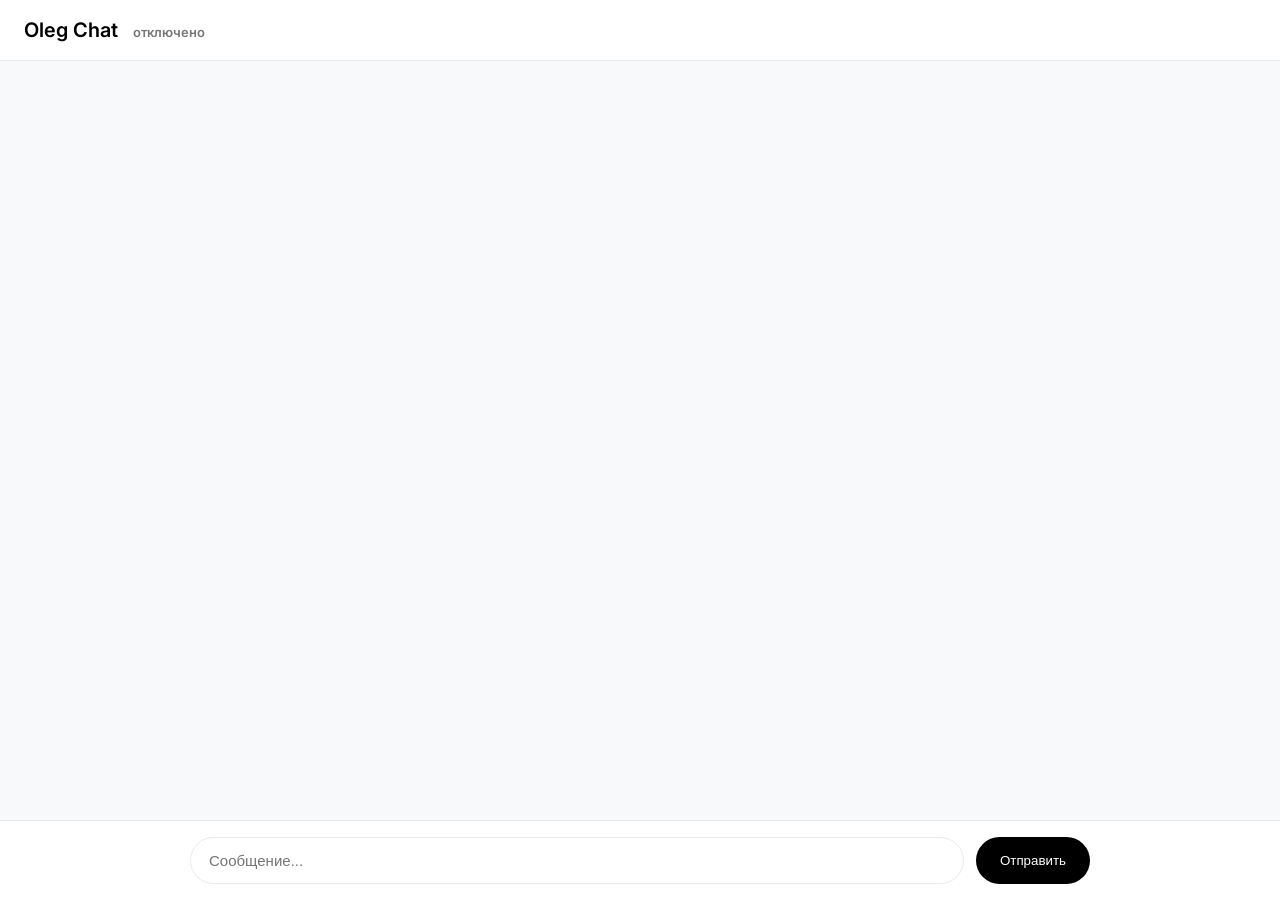
==== index.html @ 6be1adfd "init" ====
<!DOCTYPE html>
<html lang="ru">
<head>
<meta charset="UTF-8">
<meta name="viewport" content="width=device-width, initial-scale=1.0">

<title>Oleg Chat</title>

<link href="https://fonts.googleapis.com/css2?family=Inter:wght@400;500;600&display=swap" rel="stylesheet">

<style>

:root {
    --bg: #f8f9fa;
    --card: #ffffff;
    --text: #202124;
    --secondary: #5f6368;
    --border: #e8eaed;
}

* {
    margin: 0;
    padding: 0;
    box-sizing: border-box;
}

body {
    font-family: Inter, sans-serif;
    background: var(--bg);
    height: 100vh;
    display: flex;
    flex-direction: column;
}

header {
    background: white;
    border-bottom: 1px solid var(--border);
    padding: 18px 24px;
    font-size: 20px;
    font-weight: 600;
}

#messages {
    flex: 1;
    overflow-y: auto;
    max-width: 900px;
    width: 100%;
    margin: auto;
    padding: 24px;
}

.message {
    background: white;
    border: 1px solid var(--border);
    border-radius: 18px;
    padding: 14px 18px;
    margin-bottom: 12px;
}

.message-header {
    display: flex;
    gap: 12px;
    margin-bottom: 6px;
}

.sender {
    font-weight: 600;
}

.time {
    color: #777;
    font-size: 13px;
}

.text {
    white-space: pre-wrap;
    word-break: break-word;
    line-height: 1.5;
}

.input-wrapper {
    background: white;
    border-top: 1px solid var(--border);
    padding: 16px;
}

.input-container {
    max-width: 900px;
    margin: auto;
    display: flex;
    gap: 12px;
}

input {
    flex: 1;
    border: 1px solid var(--border);
    border-radius: 24px;
    padding: 14px 18px;
    outline: none;
    font-size: 15px;
}

button {
    border: none;
    border-radius: 24px;
    background: black;
    color: white;
    padding: 0 24px;
    cursor: pointer;
}

#status {
    color: #777;
    font-size: 13px;
    margin-left: 10px;
}

</style>
</head>
<body>

<header>
    Oleg Chat
    <span id="status">подключение...</span>
</header>

<div id="messages"></div>

<div class="input-wrapper">
    <div class="input-container">
        <input
            id="msg"
            placeholder="Сообщение..."
            autocomplete="off"
        >
        <button onclick="sendMessage()">
            Отправить
        </button>
    </div>
</div>

<script>

const messagesEl = document.getElementById("messages");
const statusEl = document.getElementById("status");
const inputEl = document.getElementById("msg");

const myName =
    localStorage.getItem("chat_name")
    || prompt("Ваше имя") || "Anonymous";

localStorage.setItem("chat_name", myName);

function escapeHtml(str) {
    return str
        .replaceAll("&", "&amp;")
        .replaceAll("<", "&lt;")
        .replaceAll(">", "&gt;");
}

function addMessage(msg) {

    const div = document.createElement("div");
    div.className = "message";

    const date =
        new Date(msg.timestamp)
        .toLocaleString();

    div.innerHTML = `
        <div class="message-header">
            <span class="sender">
                ${escapeHtml(msg.sender)}
            </span>

            <span class="time">
                ${date}
            </span>
        </div>

        <div class="text">
            ${escapeHtml(msg.text)}
        </div>
    `;

    messagesEl.appendChild(div);
    messagesEl.scrollTop = messagesEl.scrollHeight;
}

const protocol =
    location.protocol === "https:"
        ? "wss"
        : "ws";

const ws = new WebSocket(
    `${protocol}://${location.host}/ws`
);

ws.onopen = () => {
    statusEl.textContent = "онлайн";
};

ws.onclose = () => {
    statusEl.textContent = "отключено";
};

ws.onerror = () => {
    statusEl.textContent = "ошибка";
};

ws.onmessage = event => {

    const data = JSON.parse(event.data);

    if (data.type === "history") {

        messagesEl.innerHTML = "";

        for (const msg of data.messages)
            addMessage(msg);

    }

    else if (data.type === "message") {

        addMessage(data.message);

    }
};

function sendMessage() {

    const text = inputEl.value.trim();

    if (!text)
        return;

    ws.send(JSON.stringify({
        sender: myName,
        text: text
    }));

    inputEl.value = "";
}

inputEl.addEventListener("keydown", e => {
    if (e.key === "Enter")
        sendMessage();
});

</script>

</body>
</html>
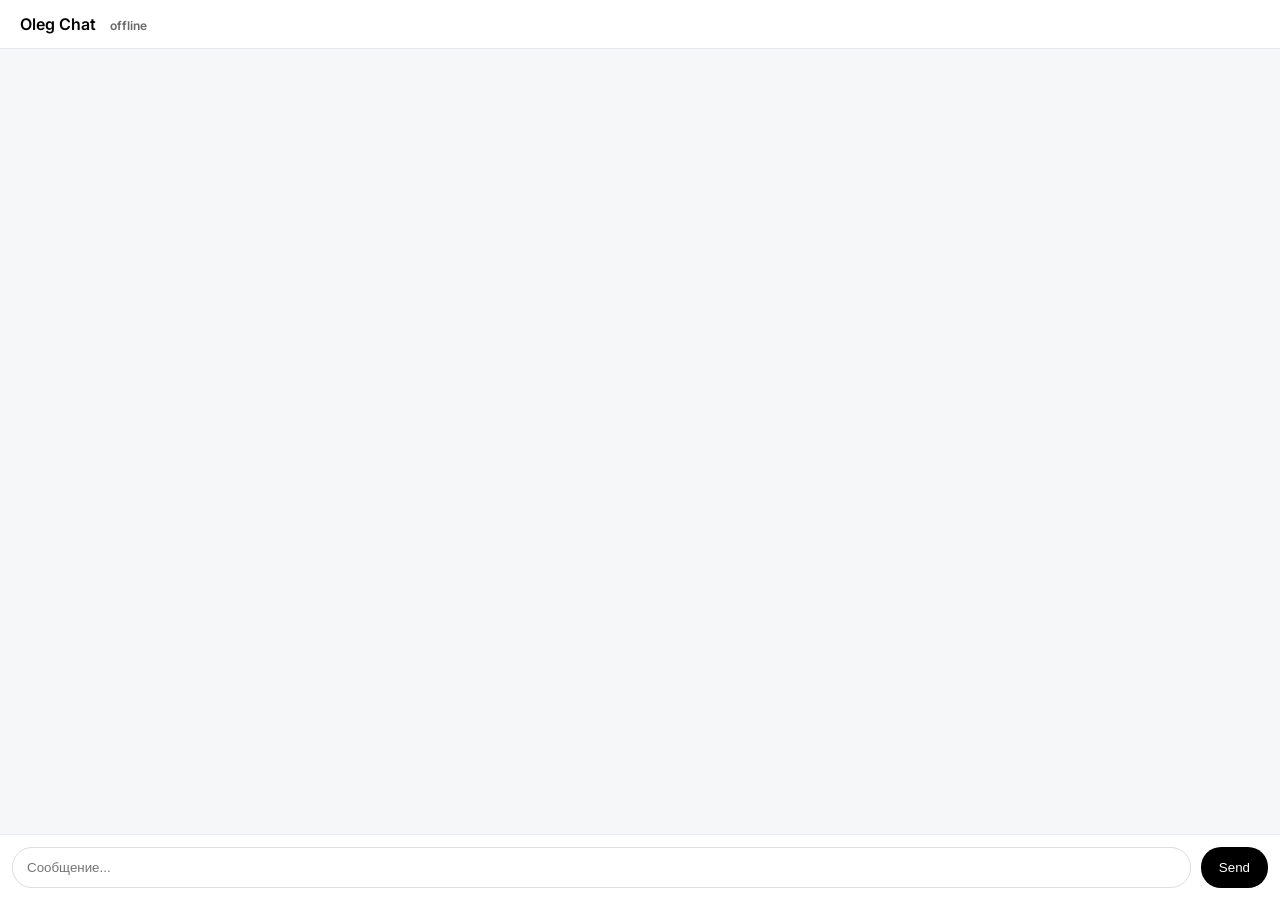
==== commit 69e80f19: "update2" ====
--- a/index.html
+++ b/index.html
@@ -10,23 +10,10 @@
 
 <style>
 
-:root {
-    --bg: #f8f9fa;
-    --card: #ffffff;
-    --text: #202124;
-    --secondary: #5f6368;
-    --border: #e8eaed;
-}
-
-* {
+body {
     margin: 0;
-    padding: 0;
-    box-sizing: border-box;
-}
-
-body {
     font-family: Inter, sans-serif;
-    background: var(--bg);
+    background: #f6f7f9;
     height: 100vh;
     display: flex;
     flex-direction: column;
@@ -34,218 +21,167 @@
 
 header {
     background: white;
-    border-bottom: 1px solid var(--border);
-    padding: 18px 24px;
-    font-size: 20px;
+    padding: 14px 20px;
+    border-bottom: 1px solid #e5e7eb;
     font-weight: 600;
+}
+
+#status {
+    font-size: 12px;
+    color: #666;
+    margin-left: 10px;
 }
 
 #messages {
     flex: 1;
     overflow-y: auto;
+    padding: 20px;
     max-width: 900px;
     width: 100%;
-    margin: auto;
-    padding: 24px;
+    margin: 0 auto;
 }
 
-.message {
+.msg {
     background: white;
-    border: 1px solid var(--border);
-    border-radius: 18px;
-    padding: 14px 18px;
-    margin-bottom: 12px;
+    border: 1px solid #e5e7eb;
+    border-radius: 14px;
+    padding: 10px 14px;
+    margin-bottom: 10px;
 }
 
-.message-header {
-    display: flex;
-    gap: 12px;
-    margin-bottom: 6px;
-}
-
-.sender {
-    font-weight: 600;
-}
-
-.time {
-    color: #777;
-    font-size: 13px;
+.meta {
+    font-size: 12px;
+    color: #666;
+    margin-bottom: 4px;
 }
 
 .text {
     white-space: pre-wrap;
     word-break: break-word;
-    line-height: 1.5;
 }
 
-.input-wrapper {
+#inputBar {
+    display: flex;
+    gap: 10px;
+    padding: 12px;
+    border-top: 1px solid #e5e7eb;
     background: white;
-    border-top: 1px solid var(--border);
-    padding: 16px;
 }
 
-.input-container {
-    max-width: 900px;
-    margin: auto;
-    display: flex;
-    gap: 12px;
-}
-
-input {
+#text {
     flex: 1;
-    border: 1px solid var(--border);
-    border-radius: 24px;
-    padding: 14px 18px;
+    padding: 12px 14px;
+    border-radius: 20px;
+    border: 1px solid #ddd;
     outline: none;
-    font-size: 15px;
 }
 
 button {
-    border: none;
-    border-radius: 24px;
     background: black;
     color: white;
-    padding: 0 24px;
+    border: none;
+    padding: 0 18px;
+    border-radius: 20px;
     cursor: pointer;
 }
 
-#status {
-    color: #777;
-    font-size: 13px;
-    margin-left: 10px;
+button:hover {
+    opacity: 0.9;
 }
 
 </style>
 </head>
+
 <body>
 
 <header>
     Oleg Chat
-    <span id="status">подключение...</span>
+    <span id="status">connecting...</span>
 </header>
 
 <div id="messages"></div>
 
-<div class="input-wrapper">
-    <div class="input-container">
-        <input
-            id="msg"
-            placeholder="Сообщение..."
-            autocomplete="off"
-        >
-        <button onclick="sendMessage()">
-            Отправить
-        </button>
-    </div>
+<div id="inputBar">
+    <input id="text" placeholder="Сообщение...">
+    <button onclick="send()">Send</button>
 </div>
 
 <script>
 
-const messagesEl = document.getElementById("messages");
+const messages = document.getElementById("messages");
 const statusEl = document.getElementById("status");
-const inputEl = document.getElementById("msg");
+const input = document.getElementById("text");
 
-const myName =
-    localStorage.getItem("chat_name")
-    || prompt("Ваше имя") || "Anonymous";
+const name = localStorage.getItem("name")
+    || prompt("Name?") || "anon";
 
-localStorage.setItem("chat_name", myName);
+localStorage.setItem("name", name);
 
-function escapeHtml(str) {
-    return str
+function add(msg) {
+
+    const div = document.createElement("div");
+    div.className = "msg";
+
+    div.innerHTML = `
+        <div class="meta">
+            ${msg.sender} · ${new Date(msg.timestamp).toLocaleString()}
+        </div>
+        <div class="text">${escapeHtml(msg.text)}</div>
+    `;
+
+    messages.appendChild(div);
+    messages.scrollTop = messages.scrollHeight;
+}
+
+function escapeHtml(s) {
+    return s
         .replaceAll("&", "&amp;")
         .replaceAll("<", "&lt;")
         .replaceAll(">", "&gt;");
 }
 
-function addMessage(msg) {
-
-    const div = document.createElement("div");
-    div.className = "message";
-
-    const date =
-        new Date(msg.timestamp)
-        .toLocaleString();
-
-    div.innerHTML = `
-        <div class="message-header">
-            <span class="sender">
-                ${escapeHtml(msg.sender)}
-            </span>
-
-            <span class="time">
-                ${date}
-            </span>
-        </div>
-
-        <div class="text">
-            ${escapeHtml(msg.text)}
-        </div>
-    `;
-
-    messagesEl.appendChild(div);
-    messagesEl.scrollTop = messagesEl.scrollHeight;
-}
-
-const protocol =
-    location.protocol === "https:"
-        ? "wss"
-        : "ws";
-
-const ws = new WebSocket(
-    `${protocol}://${location.host}/ws`
-);
+const ws = new WebSocket(`ws://${location.host}/ws`);
 
 ws.onopen = () => {
-    statusEl.textContent = "онлайн";
+    statusEl.textContent = "online";
 };
 
 ws.onclose = () => {
-    statusEl.textContent = "отключено";
+    statusEl.textContent = "offline";
 };
 
 ws.onerror = () => {
-    statusEl.textContent = "ошибка";
+    statusEl.textContent = "error";
 };
 
-ws.onmessage = event => {
+ws.onmessage = (e) => {
 
-    const data = JSON.parse(event.data);
+    const data = JSON.parse(e.data);
 
     if (data.type === "history") {
 
-        messagesEl.innerHTML = "";
-
-        for (const msg of data.messages)
-            addMessage(msg);
+        messages.innerHTML = "";
+        data.messages.forEach(add);
 
     }
 
-    else if (data.type === "message") {
-
-        addMessage(data.message);
-
+    if (data.type === "message") {
+        add(data.message);
     }
 };
 
-function sendMessage() {
+function send() {
 
-    const text = inputEl.value.trim();
+    const text = input.value.trim();
+    if (!text) return;
 
-    if (!text)
-        return;
+    fetch(`/send_msg?text=${encodeURIComponent(text)}`);
 
-    ws.send(JSON.stringify({
-        sender: myName,
-        text: text
-    }));
-
-    inputEl.value = "";
+    input.value = "";
 }
 
-inputEl.addEventListener("keydown", e => {
-    if (e.key === "Enter")
-        sendMessage();
+input.addEventListener("keydown", e => {
+    if (e.key === "Enter") send();
 });
 
 </script>
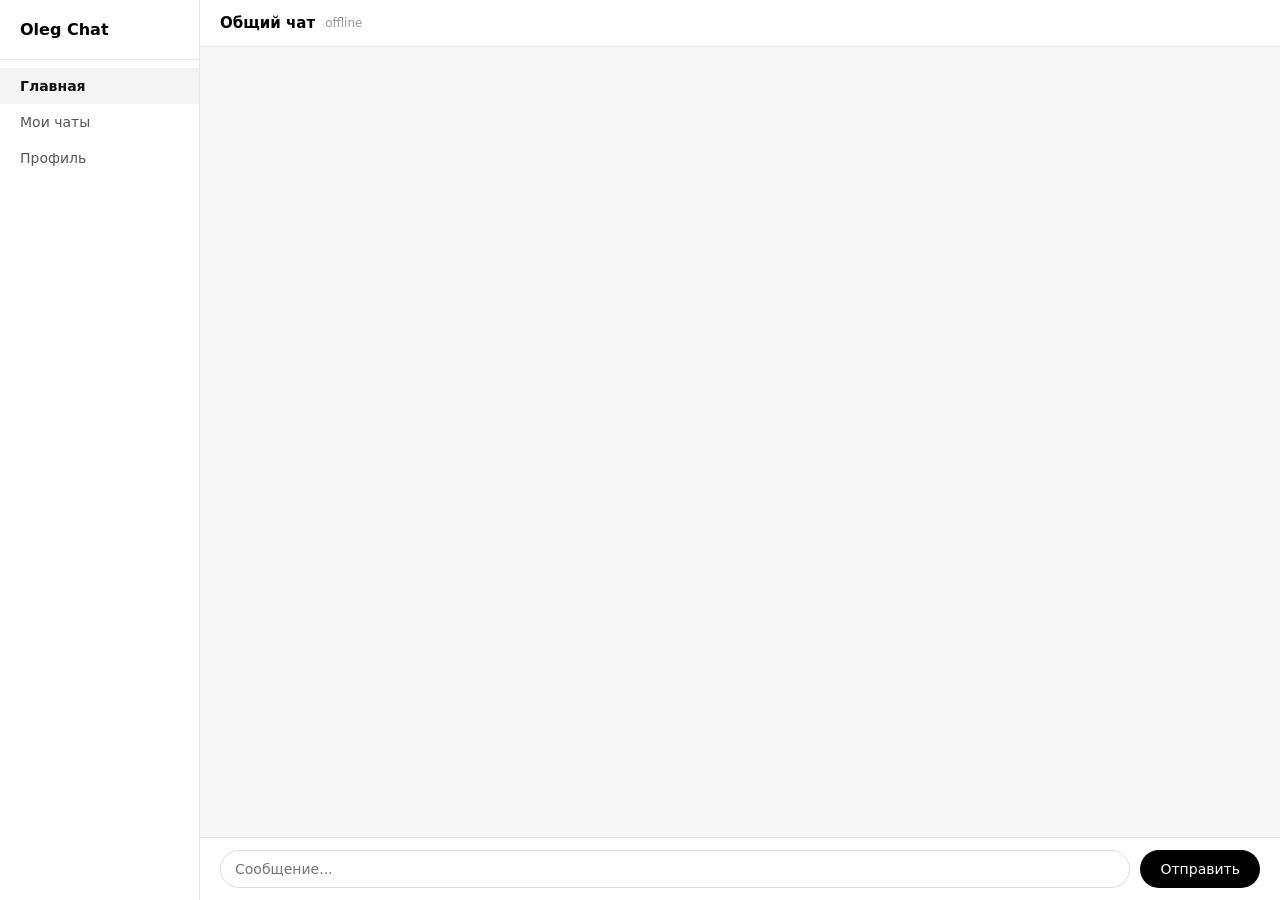
==== commit e7aaca11: "add docker; add profile; add chat menu" ====
--- a/index.html
+++ b/index.html
@@ -3,42 +3,76 @@
 <head>
 <meta charset="UTF-8">
 <meta name="viewport" content="width=device-width, initial-scale=1.0">
-
 <title>Oleg Chat</title>
-
-<link href="https://fonts.googleapis.com/css2?family=Inter:wght@400;500;600&display=swap" rel="stylesheet">
-
 <style>
+* { box-sizing: border-box; margin: 0; padding: 0; }
 
 body {
-    margin: 0;
-    font-family: Inter, sans-serif;
+    font-family: system-ui, sans-serif;
     background: #f6f7f9;
     height: 100vh;
     display: flex;
+}
+
+/* ── sidebar ── */
+nav {
+    width: 200px;
+    background: white;
+    border-right: 1px solid #e5e7eb;
+    display: flex;
     flex-direction: column;
-}
-
-header {
-    background: white;
+    padding: 20px 0;
+    flex-shrink: 0;
+}
+
+nav .logo {
+    font-size: 16px;
+    font-weight: 700;
+    padding: 0 20px 20px;
+    border-bottom: 1px solid #e5e7eb;
+    margin-bottom: 8px;
+}
+
+nav a {
+    display: block;
+    padding: 10px 20px;
+    text-decoration: none;
+    color: #555;
+    font-size: 14px;
+    border-radius: 0;
+    transition: background .12s, color .12s;
+}
+nav a:hover { background: #f3f4f6; color: #111; }
+nav a.active { background: #f3f4f6; color: #111; font-weight: 600; }
+
+/* ── main ── */
+main {
+    flex: 1;
+    display: flex;
+    flex-direction: column;
+    overflow: hidden;
+}
+
+.topbar {
+    background: white;
+    border-bottom: 1px solid #e5e7eb;
     padding: 14px 20px;
-    border-bottom: 1px solid #e5e7eb;
     font-weight: 600;
-}
-
-#status {
-    font-size: 12px;
-    color: #666;
-    margin-left: 10px;
-}
+    font-size: 15px;
+    display: flex;
+    align-items: center;
+    gap: 10px;
+}
+
+.topbar span { font-size: 12px; color: #999; font-weight: 400; }
 
 #messages {
     flex: 1;
     overflow-y: auto;
     padding: 20px;
-    max-width: 900px;
-    width: 100%;
-    margin: 0 auto;
+    display: flex;
+    flex-direction: column;
+    gap: 8px;
 }
 
 .msg {
@@ -46,145 +80,147 @@
     border: 1px solid #e5e7eb;
     border-radius: 14px;
     padding: 10px 14px;
-    margin-bottom: 10px;
+    max-width: 700px;
 }
 
 .meta {
     font-size: 12px;
-    color: #666;
+    color: #999;
     margin-bottom: 4px;
 }
 
+.meta .sender {
+    color: #111;
+    font-weight: 600;
+    cursor: pointer;
+}
+.meta .sender:hover { text-decoration: underline; }
+
 .text {
+    font-size: 14px;
     white-space: pre-wrap;
     word-break: break-word;
+    color: #111;
 }
 
 #inputBar {
     display: flex;
     gap: 10px;
-    padding: 12px;
+    padding: 12px 20px;
     border-top: 1px solid #e5e7eb;
     background: white;
 }
 
-#text {
+#textInput {
     flex: 1;
-    padding: 12px 14px;
+    padding: 10px 14px;
     border-radius: 20px;
     border: 1px solid #ddd;
     outline: none;
-}
-
-button {
+    font-family: system-ui, sans-serif;
+    font-size: 14px;
+}
+#textInput:focus { border-color: #111; }
+
+#sendBtn {
     background: black;
     color: white;
     border: none;
-    padding: 0 18px;
+    padding: 0 20px;
     border-radius: 20px;
     cursor: pointer;
-}
-
-button:hover {
-    opacity: 0.9;
-}
-
+    font-size: 14px;
+    font-family: system-ui, sans-serif;
+}
+#sendBtn:hover { opacity: .9; }
 </style>
 </head>
-
 <body>
 
-<header>
-    Oleg Chat
-    <span id="status">connecting...</span>
-</header>
-
-<div id="messages"></div>
-
-<div id="inputBar">
-    <input id="text" placeholder="Сообщение...">
-    <button onclick="send()">Send</button>
-</div>
+<nav>
+    <div class="logo">Oleg Chat</div>
+    <a href="/" class="active">Главная</a>
+    <a href="/chat">Мои чаты</a>
+    <a href="/profile">Профиль</a>
+</nav>
+
+<main>
+    <div class="topbar">
+        Общий чат
+        <span id="status">connecting...</span>
+    </div>
+
+    <div id="messages"></div>
+
+    <div id="inputBar">
+        <input id="textInput" placeholder="Сообщение...">
+        <button id="sendBtn">Отправить</button>
+    </div>
+</main>
 
 <script>
-
-const messages = document.getElementById("messages");
-const statusEl = document.getElementById("status");
-const input = document.getElementById("text");
-
-const name = localStorage.getItem("name")
-    || prompt("Name?") || "anon";
-
-localStorage.setItem("name", name);
+const messagesEl = document.getElementById("messages");
+const statusEl   = document.getElementById("status");
+const input      = document.getElementById("textInput");
+
+let myId = localStorage.getItem("id");
+
+async function ensureRegistered() {
+    if (myId) return;
+    const name = prompt("Введи имя:") || "anon";
+    const res  = await fetch(`/register?name=${encodeURIComponent(name)}`);
+    const data = await res.json();
+    myId = data.id;
+    localStorage.setItem("id",   myId);
+    localStorage.setItem("name", data.name);
+}
 
 function add(msg) {
-
     const div = document.createElement("div");
     div.className = "msg";
-
     div.innerHTML = `
         <div class="meta">
-            ${msg.sender} · ${new Date(msg.timestamp).toLocaleString()}
+            <span class="sender" onclick="location.href='/chat?with=${msg.sender_id}'">${escapeHtml(msg.sender)}</span>
         </div>
-        <div class="text">${escapeHtml(msg.text)}</div>
-    `;
-
-    messages.appendChild(div);
-    messages.scrollTop = messages.scrollHeight;
+        <div class="text">${escapeHtml(msg.text)}</div>`;
+    messagesEl.appendChild(div);
+    messagesEl.scrollTop = messagesEl.scrollHeight;
 }
 
 function escapeHtml(s) {
-    return s
-        .replaceAll("&", "&amp;")
-        .replaceAll("<", "&lt;")
-        .replaceAll(">", "&gt;");
+    return String(s).replaceAll("&","&amp;").replaceAll("<","&lt;").replaceAll(">","&gt;");
 }
 
 const ws = new WebSocket(`ws://${location.host}/ws`);
-
-ws.onopen = () => {
-    statusEl.textContent = "online";
+ws.onopen  = () => { statusEl.textContent = "online"; };
+ws.onclose = () => { statusEl.textContent = "offline"; };
+ws.onerror = () => { statusEl.textContent = "error"; };
+ws.onmessage = (e) => {
+    const data = JSON.parse(e.data);
+    if (data.type === "history") { messagesEl.innerHTML = ""; data.messages.forEach(add); }
+    if (data.type === "message") add(data.message);
+    if (data.type === "register") ensureRegistered();
 };
 
-ws.onclose = () => {
-    statusEl.textContent = "offline";
-};
-
-ws.onerror = () => {
-    statusEl.textContent = "error";
-};
-
-ws.onmessage = (e) => {
-
-    const data = JSON.parse(e.data);
-
-    if (data.type === "history") {
-
-        messages.innerHTML = "";
-        data.messages.forEach(add);
-
-    }
-
-    if (data.type === "message") {
-        add(data.message);
-    }
-};
-
-function send() {
-
+async function send() {
     const text = input.value.trim();
     if (!text) return;
-
-    fetch(`/send_msg?text=${encodeURIComponent(text)}`);
-
+    if (!myId) { myId = await ensureRegistered(); }
+    const res  = await fetch(`/send_msg?text=${encodeURIComponent(text)}&id=${myId}`);
+    const data = await res.json();
+    if (data.type === "register") {
+        localStorage.removeItem("id");
+        myId = null;
+        await ensureRegistered();
+        await fetch(`/send_msg?text=${encodeURIComponent(text)}&id=${myId}`);
+    }
     input.value = "";
 }
 
-input.addEventListener("keydown", e => {
-    if (e.key === "Enter") send();
-});
-
+input.addEventListener("keydown", e => { if (e.key === "Enter") send(); });
+document.getElementById("sendBtn").addEventListener("click", send);
+
+ensureRegistered();
 </script>
-
 </body>
-</html>+</html>
